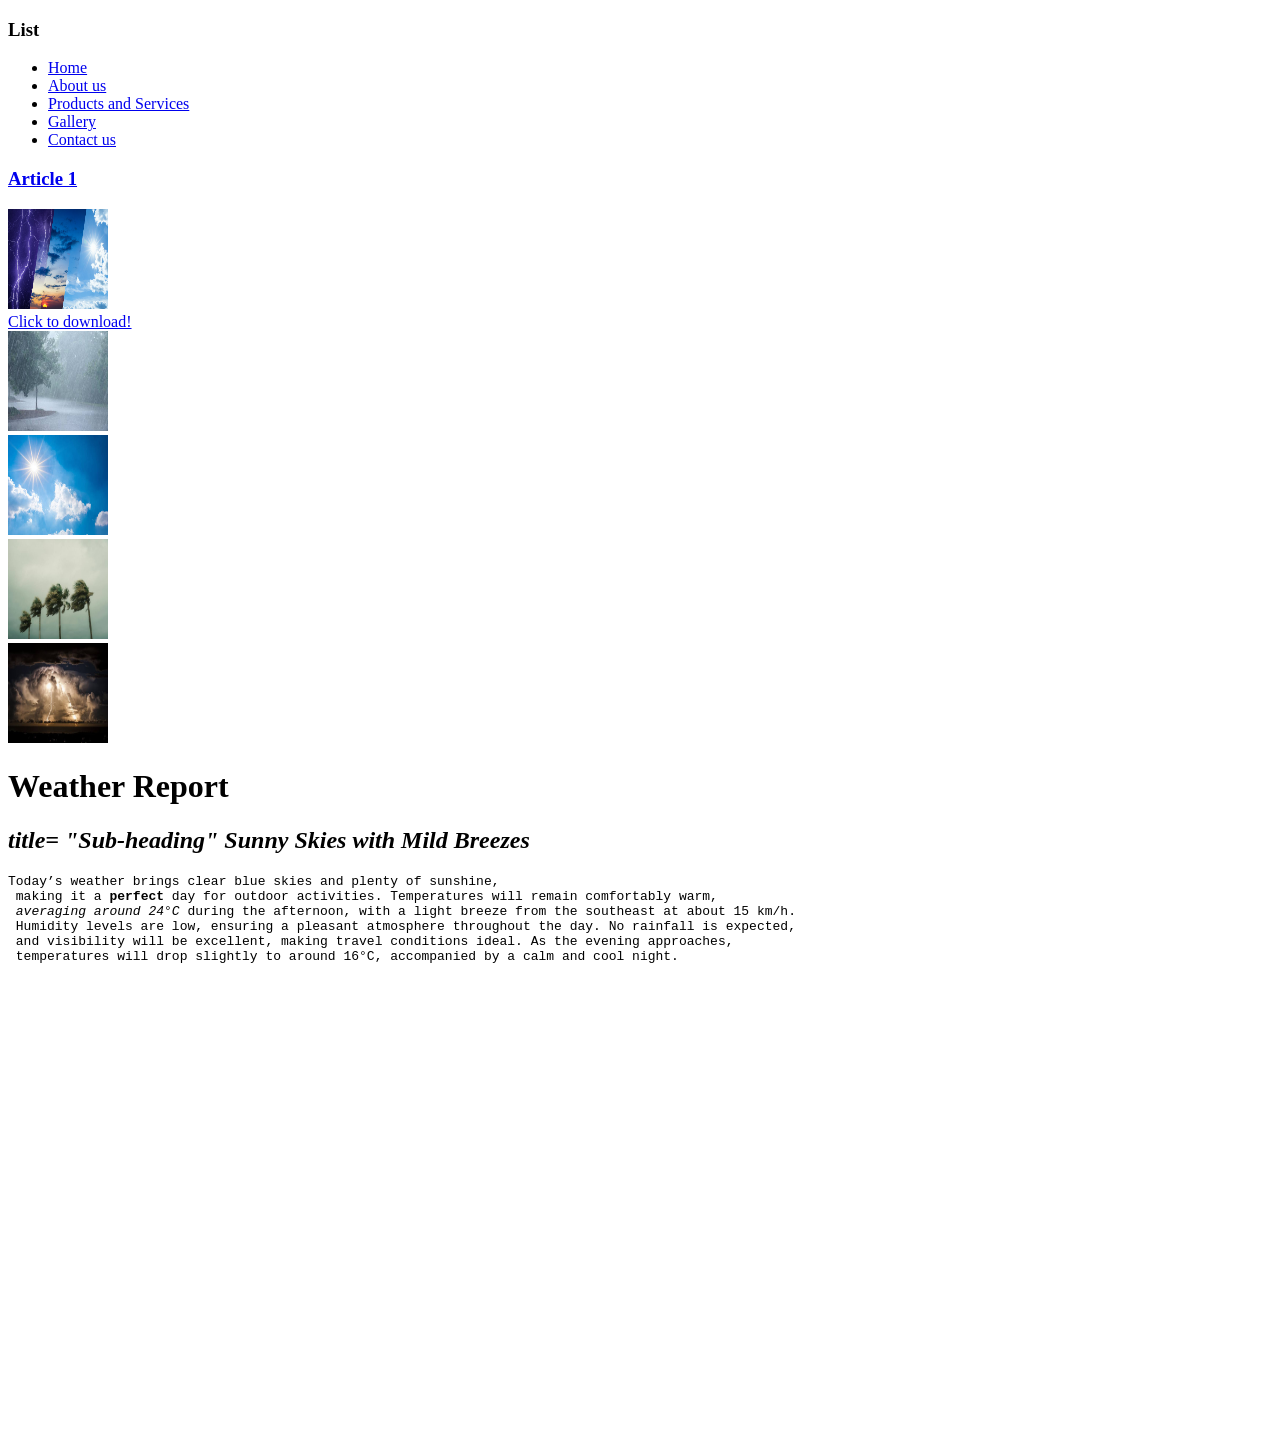
==== index.html @ afe3a40a "added a name to the YT video" ====
<!DOCTYPE html>
<html lang="en">
<head>
 <!-- Here is my head! --> 

    <meta charset="UTF-8">
    <meta name="viewport" content="width=device-width, initial-scale=1.0">
     
    <!-- This is the title that appears on the browser tab-->   
    <title>weather report</title>
</head>
<body>
 <!-- List heading -->
   <h3>List</h3>

 <!-- List -->
 <ul>
    <li><a href = "index.html">Home</a></li>
    <li><a href="about_us.html">About us</a></li>
    <li><a href="products_services.html">Products and Services</a></li>
    <li><a href="gallery.html">Gallery</a></li>
    <li><a href="contact.html">Contact us</a></li>
 </ul>

 <h3><a href="#article1">Article 1</a></h3>


<!-- Adding a image --> 
<div>
   <!-- making image clickable, image takes you to a differenct page --> 
   <a href="gallery.html"> <img src="./_images/weather logo.jpg" alt="weather logo" width="100" height="100"></a>

   <br>
   <!-- click link to download --> 
   <a href="./_documents/aqeelah.pdf" target="_blank">Click to download!</a>

   <br>
   <!-- click image to email --> 
   <a href="mailto:"><img src="./_images/rain.jpg" alt="email us" width="100" height="100"></a>

   
   <br>
   <img src="./_images/sunny.jpg" alt="weather logo" width="100" height="100"> 
   
   <br>
   <img src="./_images/windy.jpg" alt="weather logo" width="100" height="100"> 
   
   <br>
   <img src="./_images/lightning.jpg" alt="weather logo" width="100" height="100"> 

   
</div>

 <!-- Text Content --> 

  <!-- Heading --> 
 <h1><a id="article1">Weather Report</a></h1>

 <!-- Subheading --> 
 <h2> <dfn>title= "Sub-heading" Sunny Skies with Mild Breezes</dfn> </h2>
 
 <!-- Paragraphh --> 
 <!-- strong - bold; em - italics --> 
 <pre>Today’s weather brings clear blue skies and plenty of sunshine, 
 making it a <strong>perfect</strong> day for outdoor activities. Temperatures will remain comfortably warm, 
 <em>averaging around 24°C</em> during the afternoon, with a light breeze from the southeast at about 15 km/h. 
 Humidity levels are low, ensuring a pleasant atmosphere throughout the day. No rainfall is expected, 
 and visibility will be excellent, making travel conditions ideal. As the evening approaches, 
 temperatures will drop slightly to around 16°C, accompanied by a calm and cool night.</pre>
 
 <!-- iFrame - location --> 
 <iframe name="Google Maps Location" src="https://www.google.com/maps/embed?pb=!1m18!1m12!1m3!1d26470.44532476026!2d18.45035556703807!3d-33.97183411168414!2m3!1f0!2f0!3f0!3m2!1i1024!2i768!4f13.1!3m3!1m2!1s0x1dcc5d2cf806cb5d%3A0xc2f04ea73cab51a1!2sSports%20Science%20Institute%20of%20SA!5e0!3m2!1sen!2sza!4v1786446889641!5m2!1sen!2sza" 
 width="600" height="450" style="border:0;" allowfullscreen="" loading="lazy" referrerpolicy="strict-origin-when-cross-origin"></iframe>

  <!-- iFrame - YT video --> 
 <iframe width="560" height="315" src="https://www.youtube.com/embed/cFpkCWwo91M?si=GvaivojbC-oSO19A" 
 title="YouTube video player" frameborder="0" allow="accelerometer; autoplay; clipboard-write; 
 encrypted-media; gyroscope; picture-in-picture; web-share" referrerpolicy="strict-origin-when-cross-origin" 
 allowfullscreen></iframe>

</body>
</html>
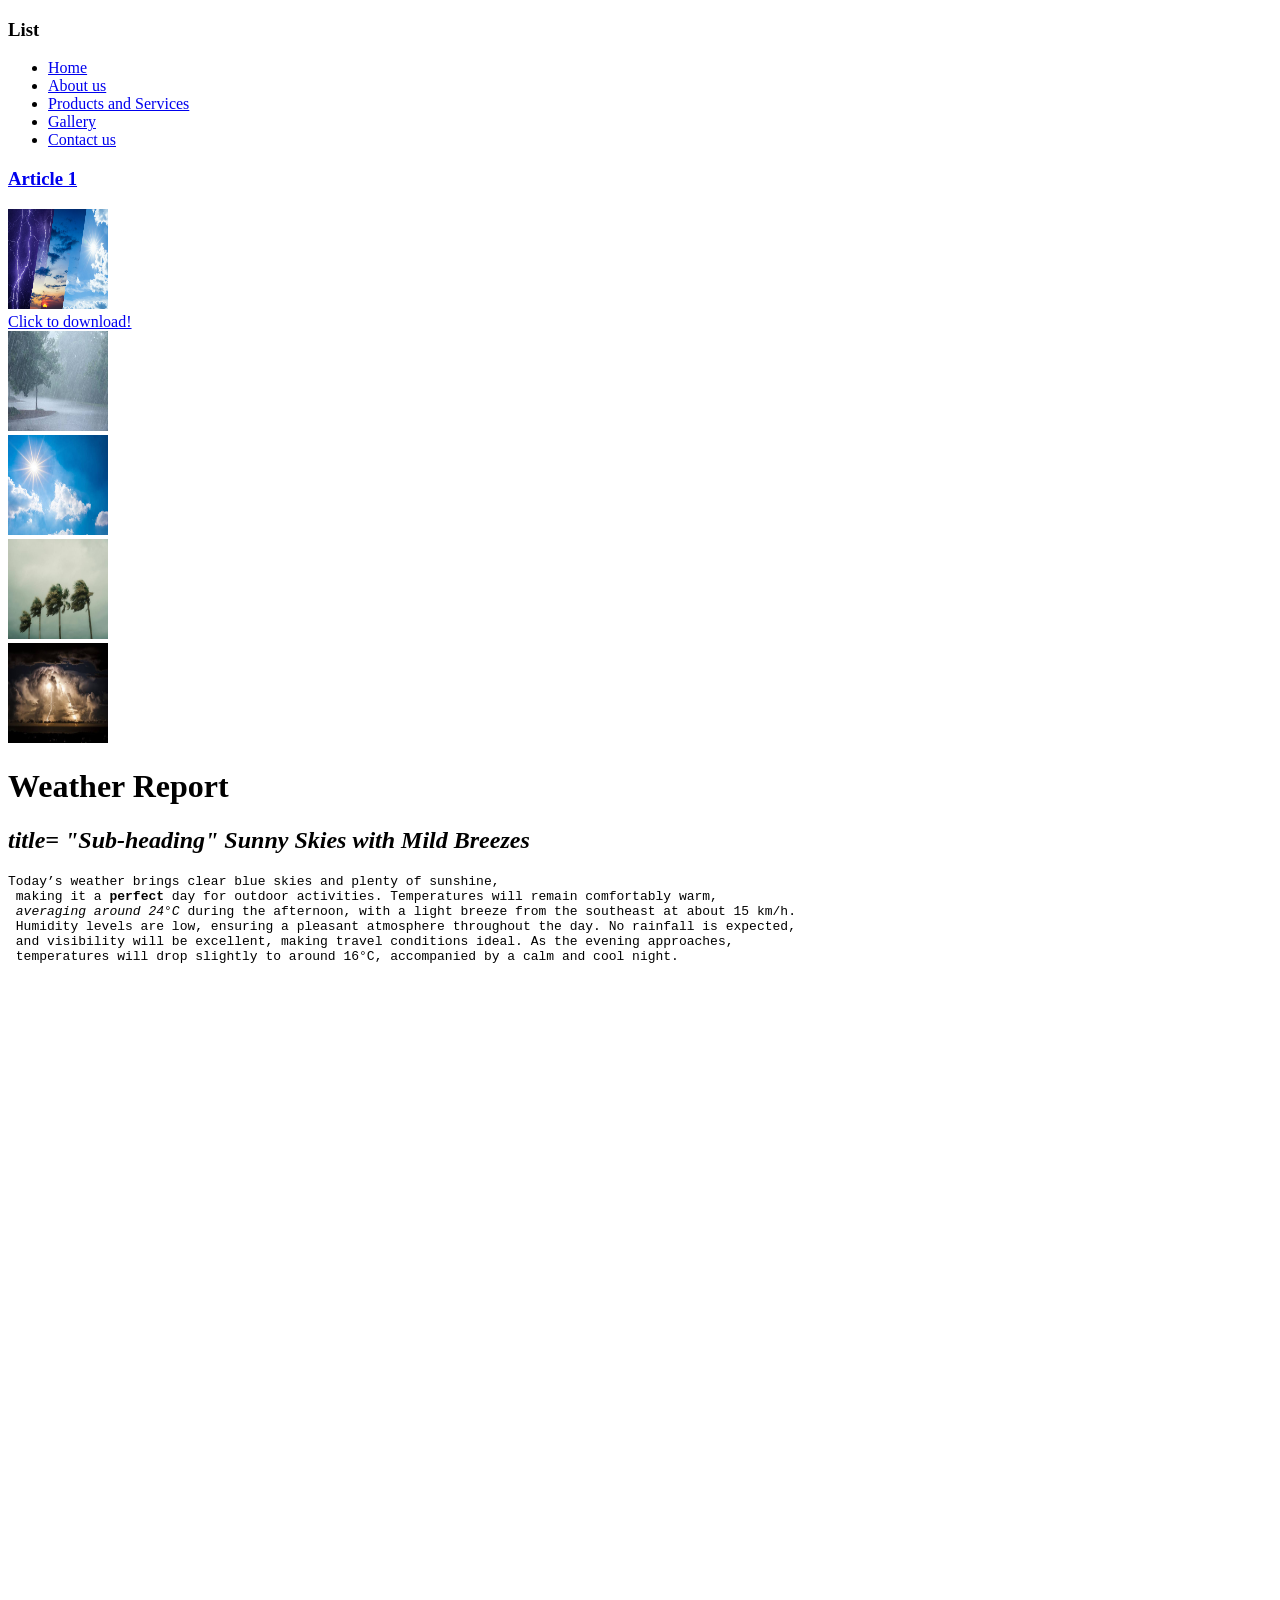
==== commit fe119912: "added article" ====
--- a/index.html
+++ b/index.html
@@ -32,6 +32,7 @@
 
    <br>
    <!-- click link to download --> 
+   <!-- target black, opens onto a new page --> 
    <a href="./_documents/aqeelah.pdf" target="_blank">Click to download!</a>
 
    <br>
@@ -68,15 +69,17 @@
  and visibility will be excellent, making travel conditions ideal. As the evening approaches, 
  temperatures will drop slightly to around 16°C, accompanied by a calm and cool night.</pre>
  
+ <br>
  <!-- iFrame - location --> 
  <iframe name="Google Maps Location" src="https://www.google.com/maps/embed?pb=!1m18!1m12!1m3!1d26470.44532476026!2d18.45035556703807!3d-33.97183411168414!2m3!1f0!2f0!3f0!3m2!1i1024!2i768!4f13.1!3m3!1m2!1s0x1dcc5d2cf806cb5d%3A0xc2f04ea73cab51a1!2sSports%20Science%20Institute%20of%20SA!5e0!3m2!1sen!2sza!4v1786446889641!5m2!1sen!2sza" 
  width="600" height="450" style="border:0;" allowfullscreen="" loading="lazy" referrerpolicy="strict-origin-when-cross-origin"></iframe>
 
+ <br>
   <!-- iFrame - YT video --> 
  <iframe width="560" height="315" src="https://www.youtube.com/embed/cFpkCWwo91M?si=GvaivojbC-oSO19A" 
  title="YouTube video player" frameborder="0" allow="accelerometer; autoplay; clipboard-write; 
  encrypted-media; gyroscope; picture-in-picture; web-share" referrerpolicy="strict-origin-when-cross-origin" 
  allowfullscreen></iframe>
-
+ 
 </body>
 </html>
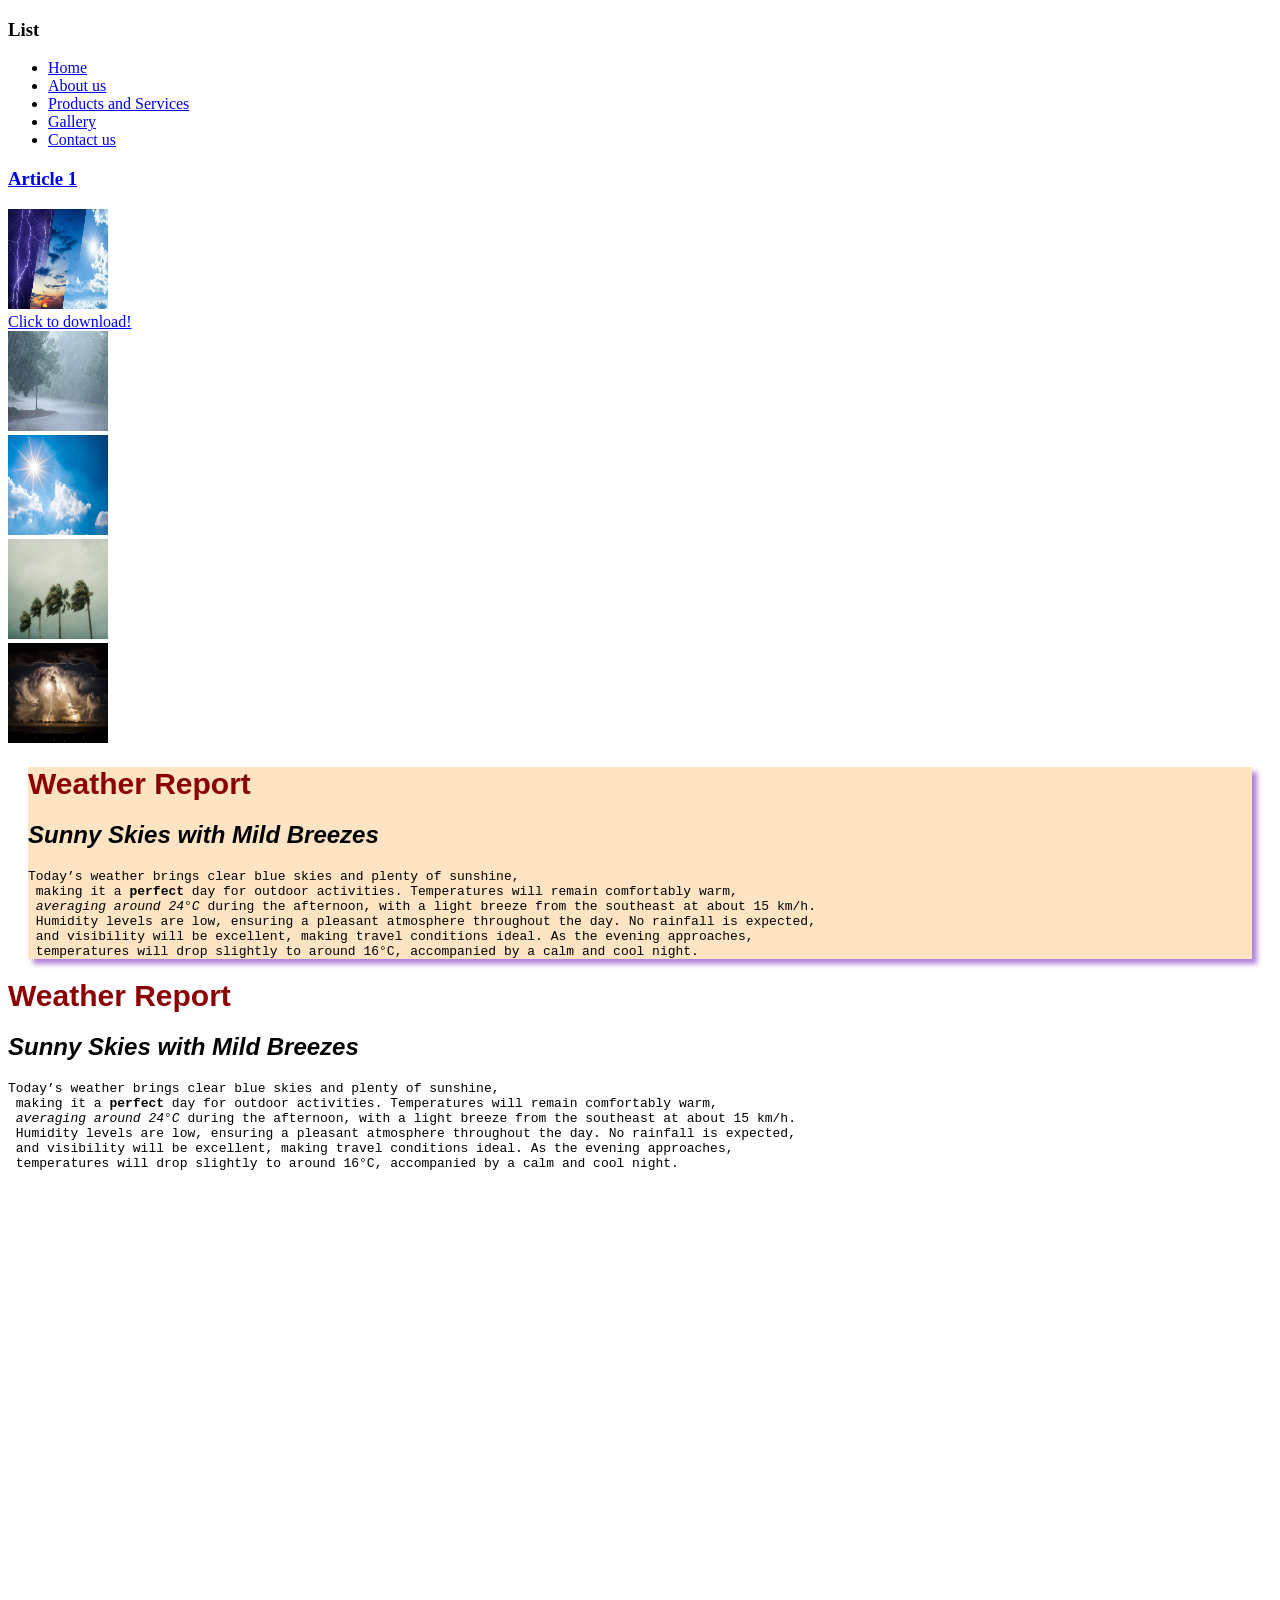
==== commit 654d81be: "added styles" ====
--- a/index.html
+++ b/index.html
@@ -5,6 +5,10 @@
 
     <meta charset="UTF-8">
     <meta name="viewport" content="width=device-width, initial-scale=1.0">
+
+    <!-- link css to html -->   
+    <link rel='stylesheet' href="styles.css">
+
      
     <!-- This is the title that appears on the browser tab-->   
     <title>weather report</title>
@@ -49,16 +53,19 @@
    <br>
    <img src="./_images/lightning.jpg" alt="weather logo" width="100" height="100"> 
 
+</div>
    
-</div>
+ 
 
+<main>
+   <div class="articleText">
  <!-- Text Content --> 
 
   <!-- Heading --> 
- <h1><a id="article1">Weather Report</a></h1>
+ <h1 class="weather_heading"><a id="article1">Weather Report</a></h1>
 
  <!-- Subheading --> 
- <h2> <dfn>title= "Sub-heading" Sunny Skies with Mild Breezes</dfn> </h2>
+ <h2><dfn> Sunny Skies with Mild Breezes</dfn> </h2>
  
  <!-- Paragraphh --> 
  <!-- strong - bold; em - italics --> 
@@ -68,7 +75,28 @@
  Humidity levels are low, ensuring a pleasant atmosphere throughout the day. No rainfall is expected, 
  and visibility will be excellent, making travel conditions ideal. As the evening approaches, 
  temperatures will drop slightly to around 16°C, accompanied by a calm and cool night.</pre>
+   </div>
+</main>
+
+
+
+ <!-- Text Content --> 
+
+  <!-- Heading --> 
+ <h1 class="weather_heading"><a id="article1">Weather Report</a></h1>
+
+ <!-- Subheading --> 
+ <h2><dfn> Sunny Skies with Mild Breezes</dfn> </h2>
  
+ <!-- Paragraphh --> 
+ <!-- strong - bold; em - italics --> 
+ <pre>Today’s weather brings clear blue skies and plenty of sunshine, 
+ making it a <strong>perfect</strong> day for outdoor activities. Temperatures will remain comfortably warm, 
+ <em>averaging around 24°C</em> during the afternoon, with a light breeze from the southeast at about 15 km/h. 
+ Humidity levels are low, ensuring a pleasant atmosphere throughout the day. No rainfall is expected, 
+ and visibility will be excellent, making travel conditions ideal. As the evening approaches, 
+ temperatures will drop slightly to around 16°C, accompanied by a calm and cool night.</pre>
+  
  <br>
  <!-- iFrame - location --> 
  <iframe name="Google Maps Location" src="https://www.google.com/maps/embed?pb=!1m18!1m12!1m3!1d26470.44532476026!2d18.45035556703807!3d-33.97183411168414!2m3!1f0!2f0!3f0!3m2!1i1024!2i768!4f13.1!3m3!1m2!1s0x1dcc5d2cf806cb5d%3A0xc2f04ea73cab51a1!2sSports%20Science%20Institute%20of%20SA!5e0!3m2!1sen!2sza!4v1786446889641!5m2!1sen!2sza" 
@@ -80,6 +108,7 @@
  title="YouTube video player" frameborder="0" allow="accelerometer; autoplay; clipboard-write; 
  encrypted-media; gyroscope; picture-in-picture; web-share" referrerpolicy="strict-origin-when-cross-origin" 
  allowfullscreen></iframe>
+
  
 </body>
 </html>
--- a/styles.css
+++ b/styles.css
@@ -0,0 +1,20 @@
+/* apply specific font */
+h2 {
+    font-family:Impact, Haettenschweiler, 'Arial Narrow Bold', sans-serif;
+    
+}
+/* apply specific font to specific heading*/
+.weather_heading {
+    font-family:Impact, Haettenschweiler, 'Arial Narrow Bold', sans-serif;
+    font-size: 30px;
+    color: darkred;
+}
+/* div */
+.articleText {
+    background-color: bisque;
+    margin: 20px;
+    border: 3px; 
+    padding: 5;
+    border-radius: 15;
+    box-shadow: 5px 5px 5px rgb(176, 130, 219);
+}
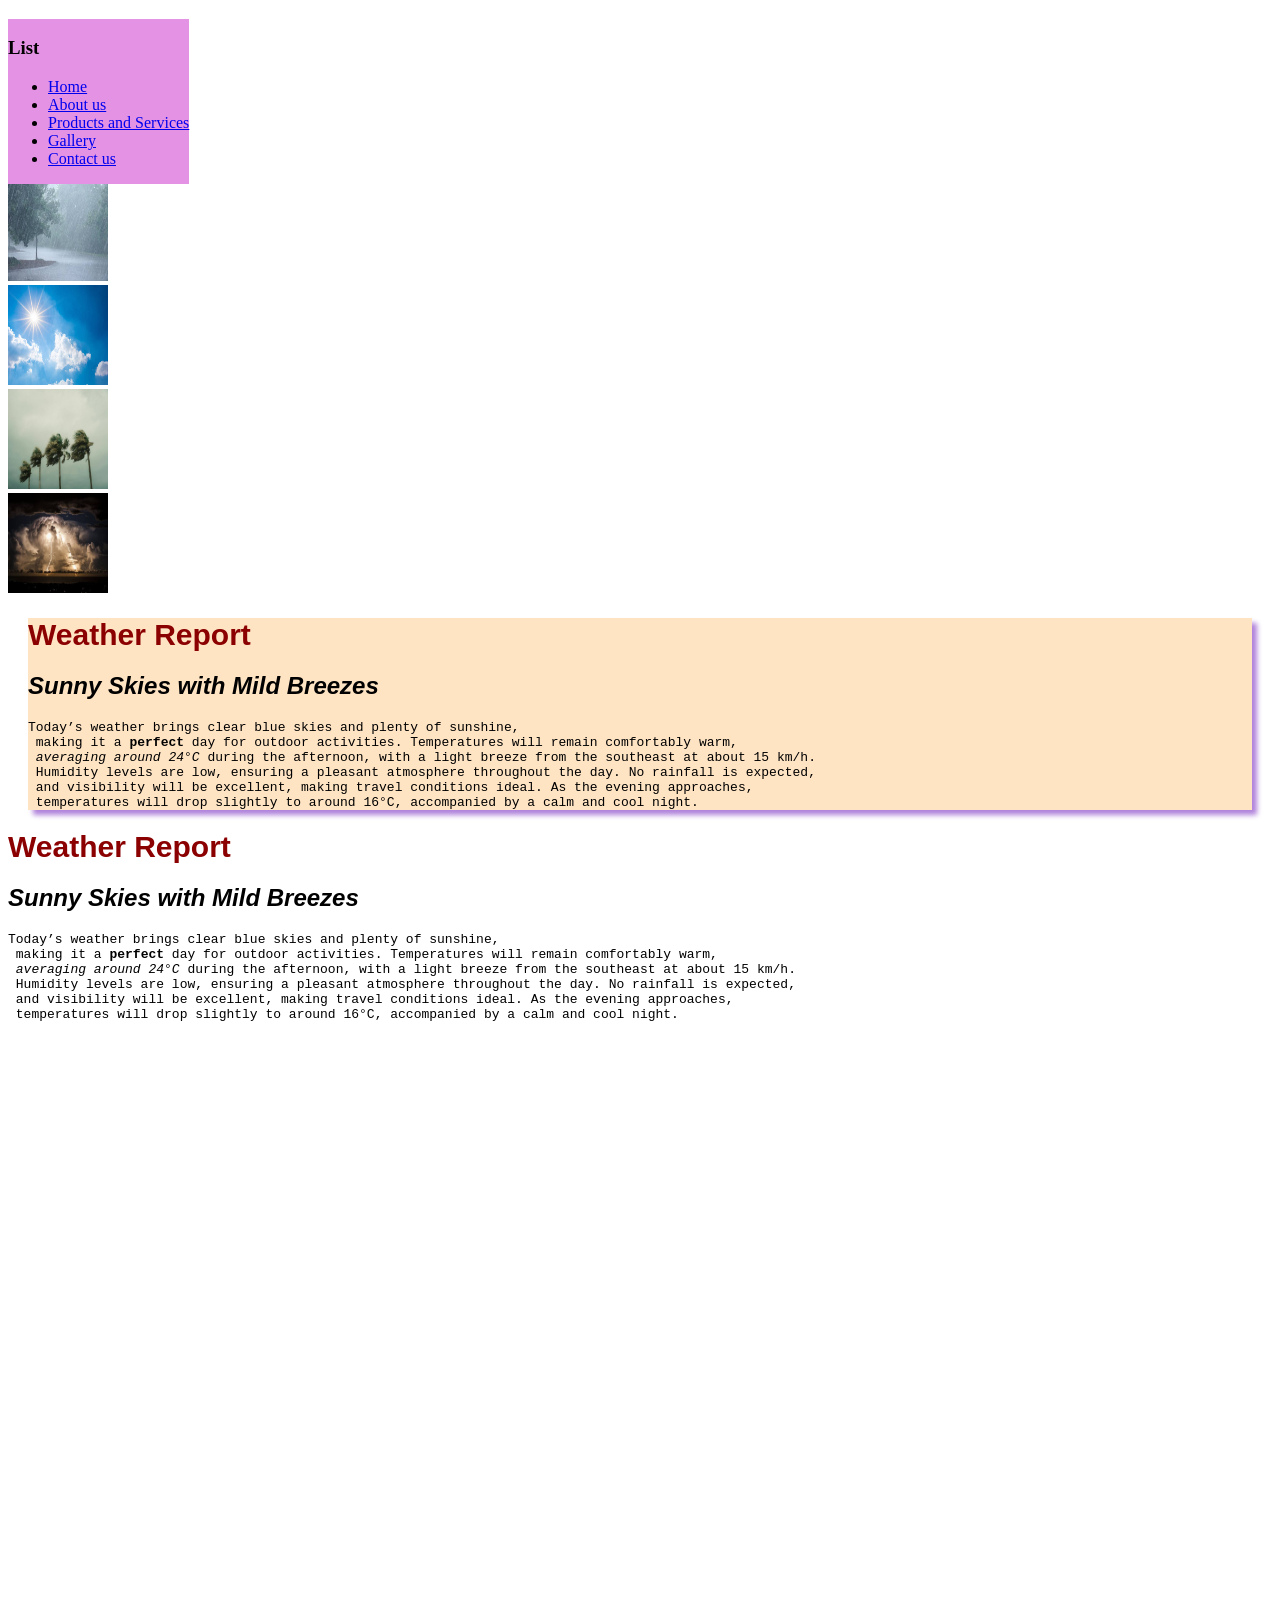
==== commit fcf1958d: "added style position" ====
--- a/index.html
+++ b/index.html
@@ -14,9 +14,10 @@
     <title>weather report</title>
 </head>
 <body>
+
+<div class="nav_list">
  <!-- List heading -->
-   <h3>List</h3>
-
+ <h3>List</h3>
  <!-- List -->
  <ul>
     <li><a href = "index.html">Home</a></li>
@@ -25,9 +26,10 @@
     <li><a href="gallery.html">Gallery</a></li>
     <li><a href="contact.html">Contact us</a></li>
  </ul>
+   
+</div>
 
  <h3><a href="#article1">Article 1</a></h3>
-
 
 <!-- Adding a image --> 
 <div>
--- a/styles.css
+++ b/styles.css
@@ -17,4 +17,11 @@
     padding: 5;
     border-radius: 15;
     box-shadow: 5px 5px 5px rgb(176, 130, 219);
-}+}
+a:hover {
+    color:brown
+}
+.nav_list {
+    position: fixed;
+    background-color: rgb(228, 146, 228);
+}
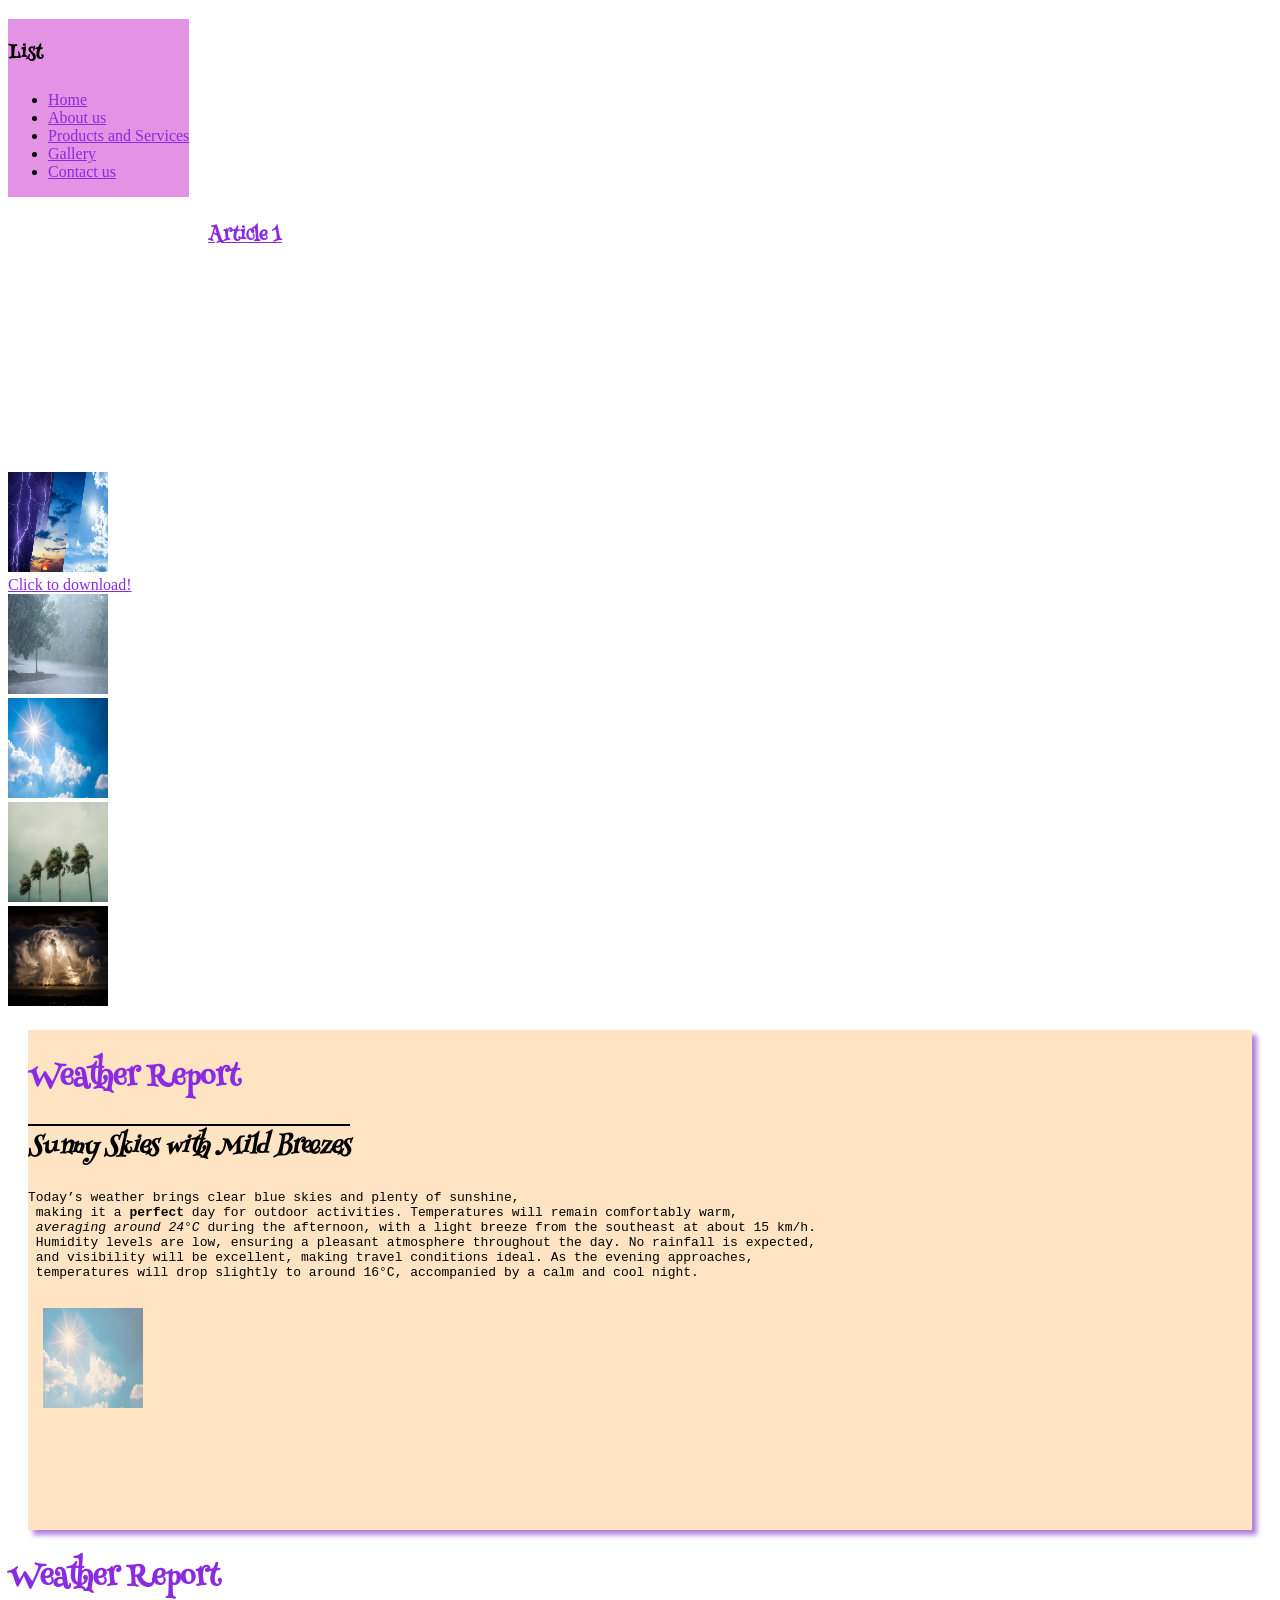
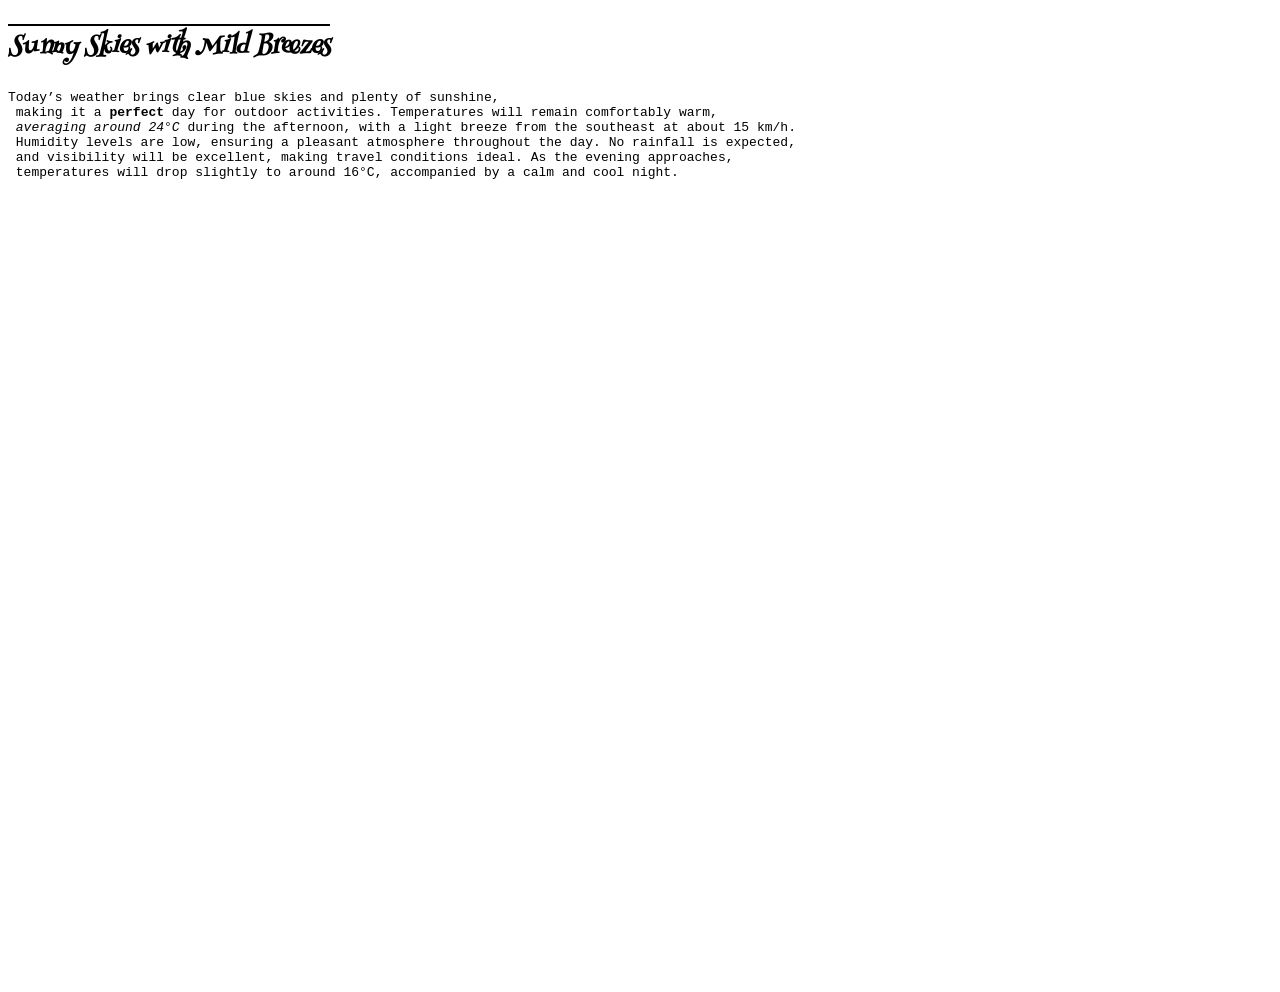
==== commit b94e2aea: "added fonts and css styles and images and scrolling" ====
--- a/index.html
+++ b/index.html
@@ -8,6 +8,10 @@
 
     <!-- link css to html -->   
     <link rel='stylesheet' href="styles.css">
+
+    <link rel="preconnect" href="https://fonts.googleapis.com">
+    <link rel="preconnect" href="https://fonts.gstatic.com" crossorigin>
+    <link href="https://fonts.googleapis.com/css2?family=Henny+Penny&display=swap" rel="stylesheet">
 
      
     <!-- This is the title that appears on the browser tab-->   
@@ -29,7 +33,7 @@
    
 </div>
 
- <h3><a href="#article1">Article 1</a></h3>
+ <h3 class="main_heading"><a href="#article1">Article 1</a></h3>
 
 <!-- Adding a image --> 
 <div>
@@ -69,6 +73,7 @@
  <!-- Subheading --> 
  <h2><dfn> Sunny Skies with Mild Breezes</dfn> </h2>
  
+ 
  <!-- Paragraphh --> 
  <!-- strong - bold; em - italics --> 
  <pre>Today’s weather brings clear blue skies and plenty of sunshine, 
@@ -77,6 +82,7 @@
  Humidity levels are low, ensuring a pleasant atmosphere throughout the day. No rainfall is expected, 
  and visibility will be excellent, making travel conditions ideal. As the evening approaches, 
  temperatures will drop slightly to around 16°C, accompanied by a calm and cool night.</pre>
+ <img class="sun_image" src="./_images/sunny.jpg" alt="weather logo" width="100" height="100"> 
    </div>
 </main>
 
--- a/styles.css
+++ b/styles.css
@@ -1,11 +1,17 @@
+.henny-penny-regular {
+  font-family: "Henny Penny", system-ui;
+  font-weight: 400;
+  font-style: normal;
+}
+
 /* apply specific font */
 h2 {
-    font-family:Impact, Haettenschweiler, 'Arial Narrow Bold', sans-serif;
+    font-family: "Henny Penny";
     
 }
 /* apply specific font to specific heading*/
 .weather_heading {
-    font-family:Impact, Haettenschweiler, 'Arial Narrow Bold', sans-serif;
+    font-family: "Henny Penny";
     font-size: 30px;
     color: darkred;
 }
@@ -17,11 +23,50 @@
     padding: 5;
     border-radius: 15;
     box-shadow: 5px 5px 5px rgb(176, 130, 219);
+    overflow: scroll;
+    height:500px;
+    font-family: "Henny Penny";
+    
 }
 a:hover {
     color:brown
 }
+
+a:visited {
+    color: darkgreen;
+}
+
+a {
+    color: blueviolet;
+}
 .nav_list {
     position: fixed;
     background-color: rgb(228, 146, 228);
+   
 }
+ .main_heading {
+    padding: 200px;
+ }
+
+ .sun_image {
+    opacity: 0.5;
+    border: 15px groove; 
+    border-color: #3e8e9e00 ;
+ }
+
+ p {
+    letter-spacing: 5px;
+    word-spacing: 7px;
+    font-family: "Henny Penny";
+ }
+
+ h2 {
+    text-decoration:overline;
+ }
+
+ h3 {
+    font-family: "Henny Penny";
+ }
+ h1 {
+    font-family: "Henny Penny";
+ }
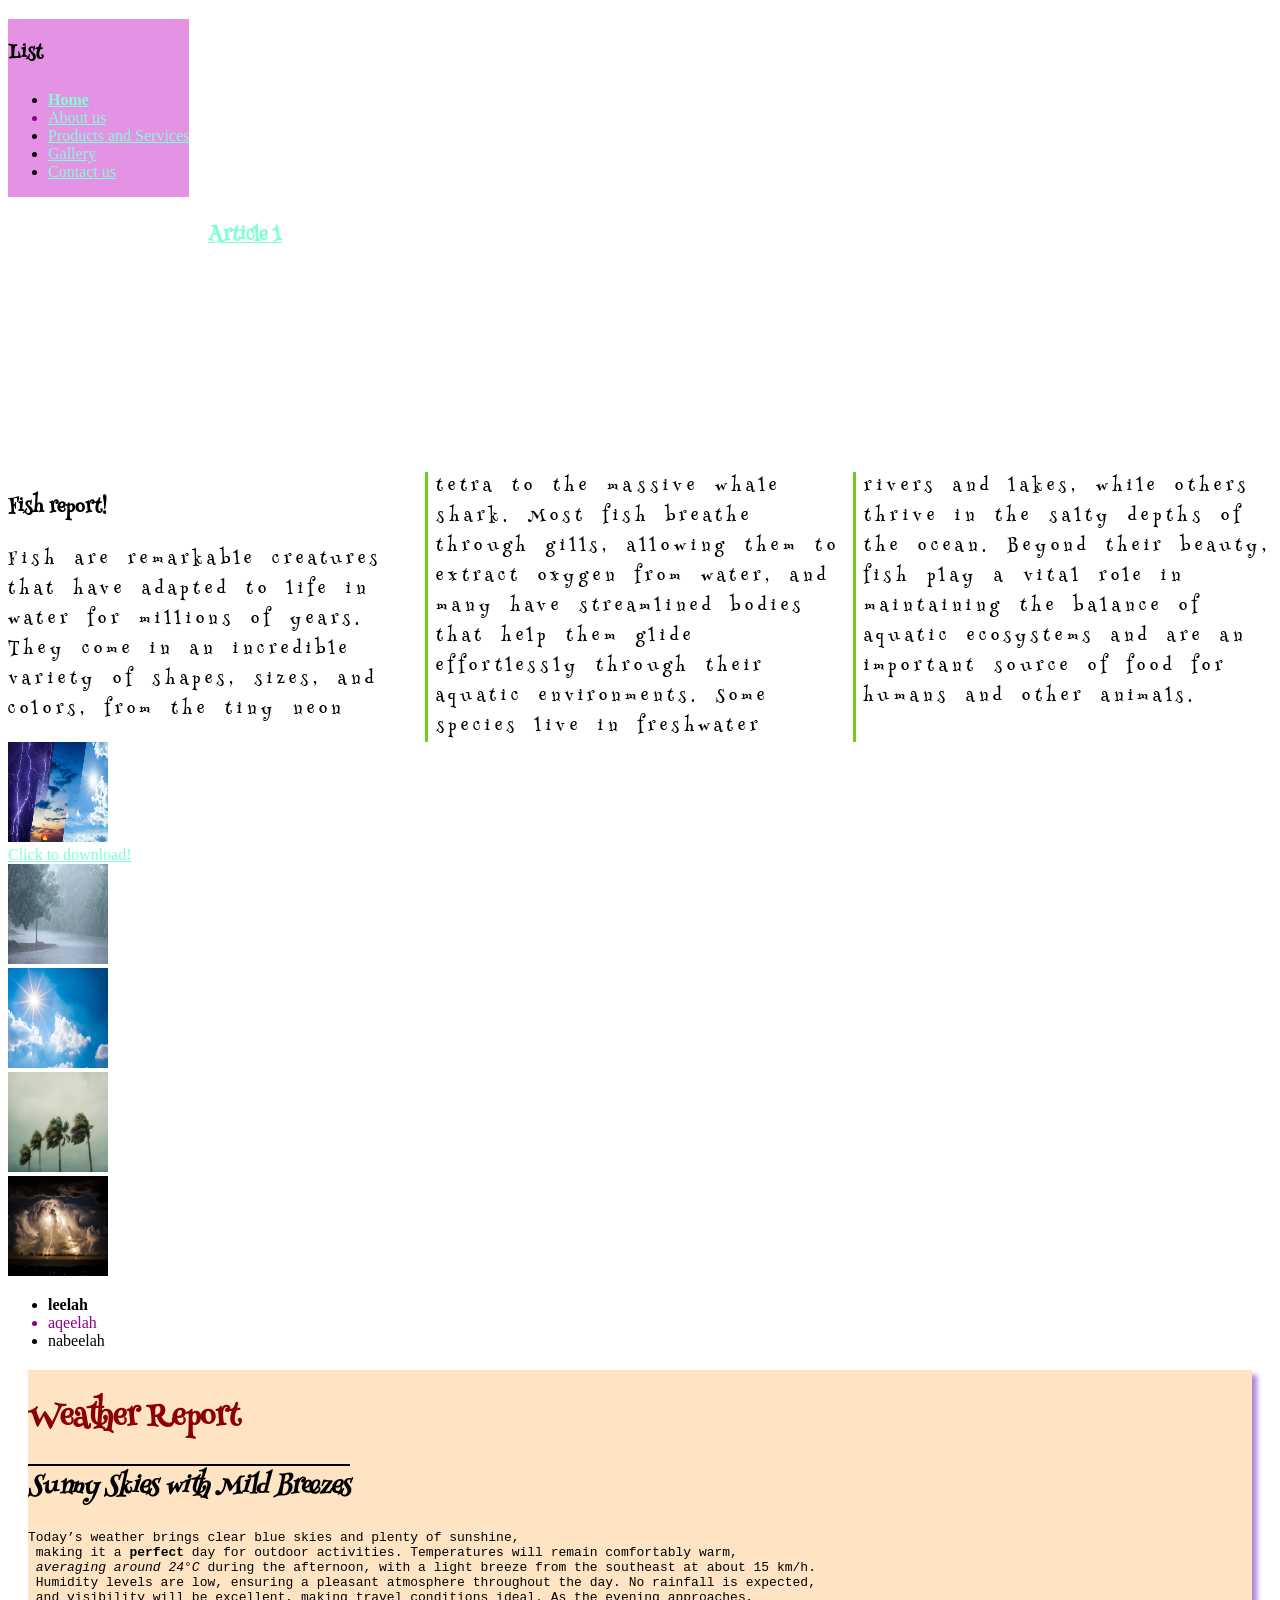
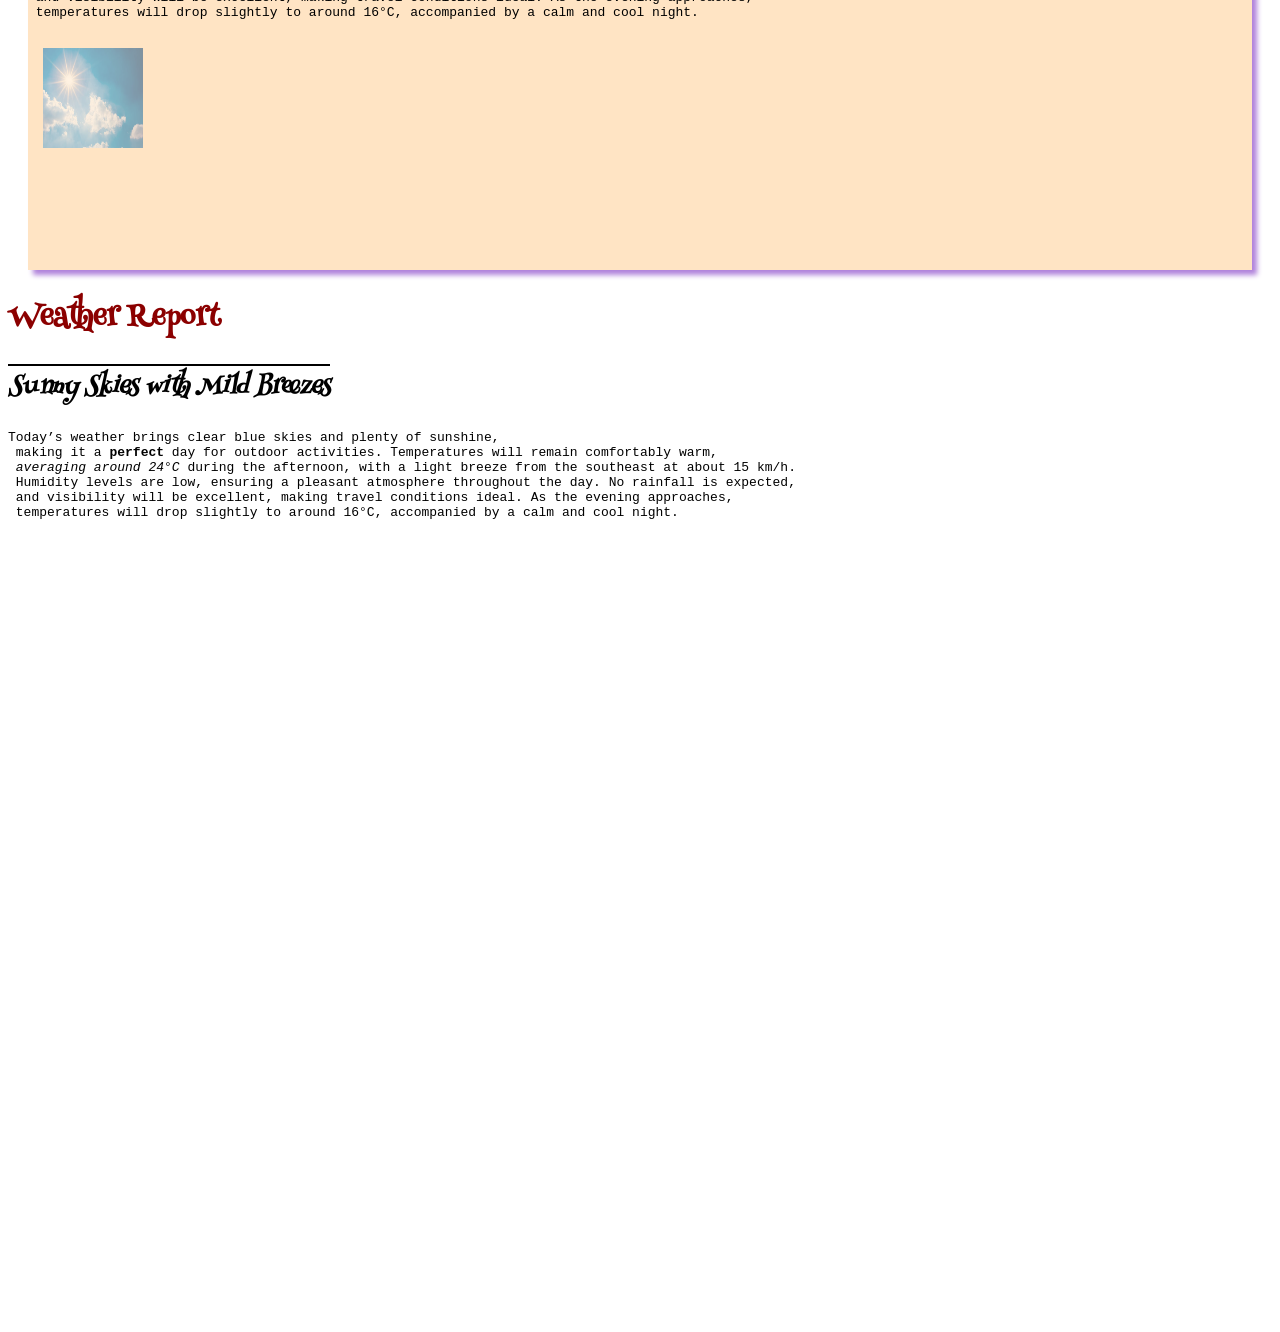
==== commit cd09e4a4: "added style and lists" ====
--- a/index.html
+++ b/index.html
@@ -33,7 +33,23 @@
    
 </div>
 
- <h3 class="main_heading"><a href="#article1">Article 1</a></h3>
+
+
+<h3 class="main_heading"><a href="#article1">Article 1</a></h3>
+
+<div class="multi">
+   <h3> Fish report!</h3>
+   <p> Fish are remarkable creatures that have adapted to life in water for millions of years. 
+       They come in an incredible variety of shapes, sizes, and colors, from the tiny neon tetra 
+       to the massive whale shark. Most fish breathe through gills, allowing them to extract 
+       oxygen from water, and many have streamlined bodies that help them glide effortlessly 
+       through their aquatic environments. Some species live in freshwater rivers and lakes, 
+       while others thrive in the salty depths of the ocean. Beyond their beauty, fish play a 
+       vital role in maintaining the balance of aquatic ecosystems and are an important source 
+       of food for humans and other animals. </p>
+</div>
+
+
 
 <!-- Adding a image --> 
 <div>
@@ -60,8 +76,15 @@
    <img src="./_images/lightning.jpg" alt="weather logo" width="100" height="100"> 
 
 </div>
-   
  
+<div>
+   <ul>
+      <li>leelah</li>
+      <li>aqeelah</li>
+      <li>nabeelah</li>
+
+   </ul>
+</div>
 
 <main>
    <div class="articleText">
--- a/styles.css
+++ b/styles.css
@@ -28,17 +28,7 @@
     font-family: "Henny Penny";
     
 }
-a:hover {
-    color:brown
-}
 
-a:visited {
-    color: darkgreen;
-}
-
-a {
-    color: blueviolet;
-}
 .nav_list {
     position: fixed;
     background-color: rgb(228, 146, 228);
@@ -69,4 +59,38 @@
  }
  h1 {
     font-family: "Henny Penny";
- }+ }
+
+ a:link {
+    color: aquamarine; 
+ }
+
+ a:visited {
+    color: rgb(44, 108, 67);
+ }
+
+ a:hover {
+    color: red; text-decoration:underline ;
+ }
+
+ a:active {
+    color: blue;
+ }
+
+ .multi {
+    column-count: 3;
+    column-gap: 20px;
+    column-rule: 3px solid rgb(111, 208, 27);
+ }
+
+ li:first-child {
+    font-weight: bold;
+ }
+ li:nth-child(2) {
+    color: darkmagenta;
+    
+ }
+ li:hover {
+    background-color: blanchedalmond;
+ }
+
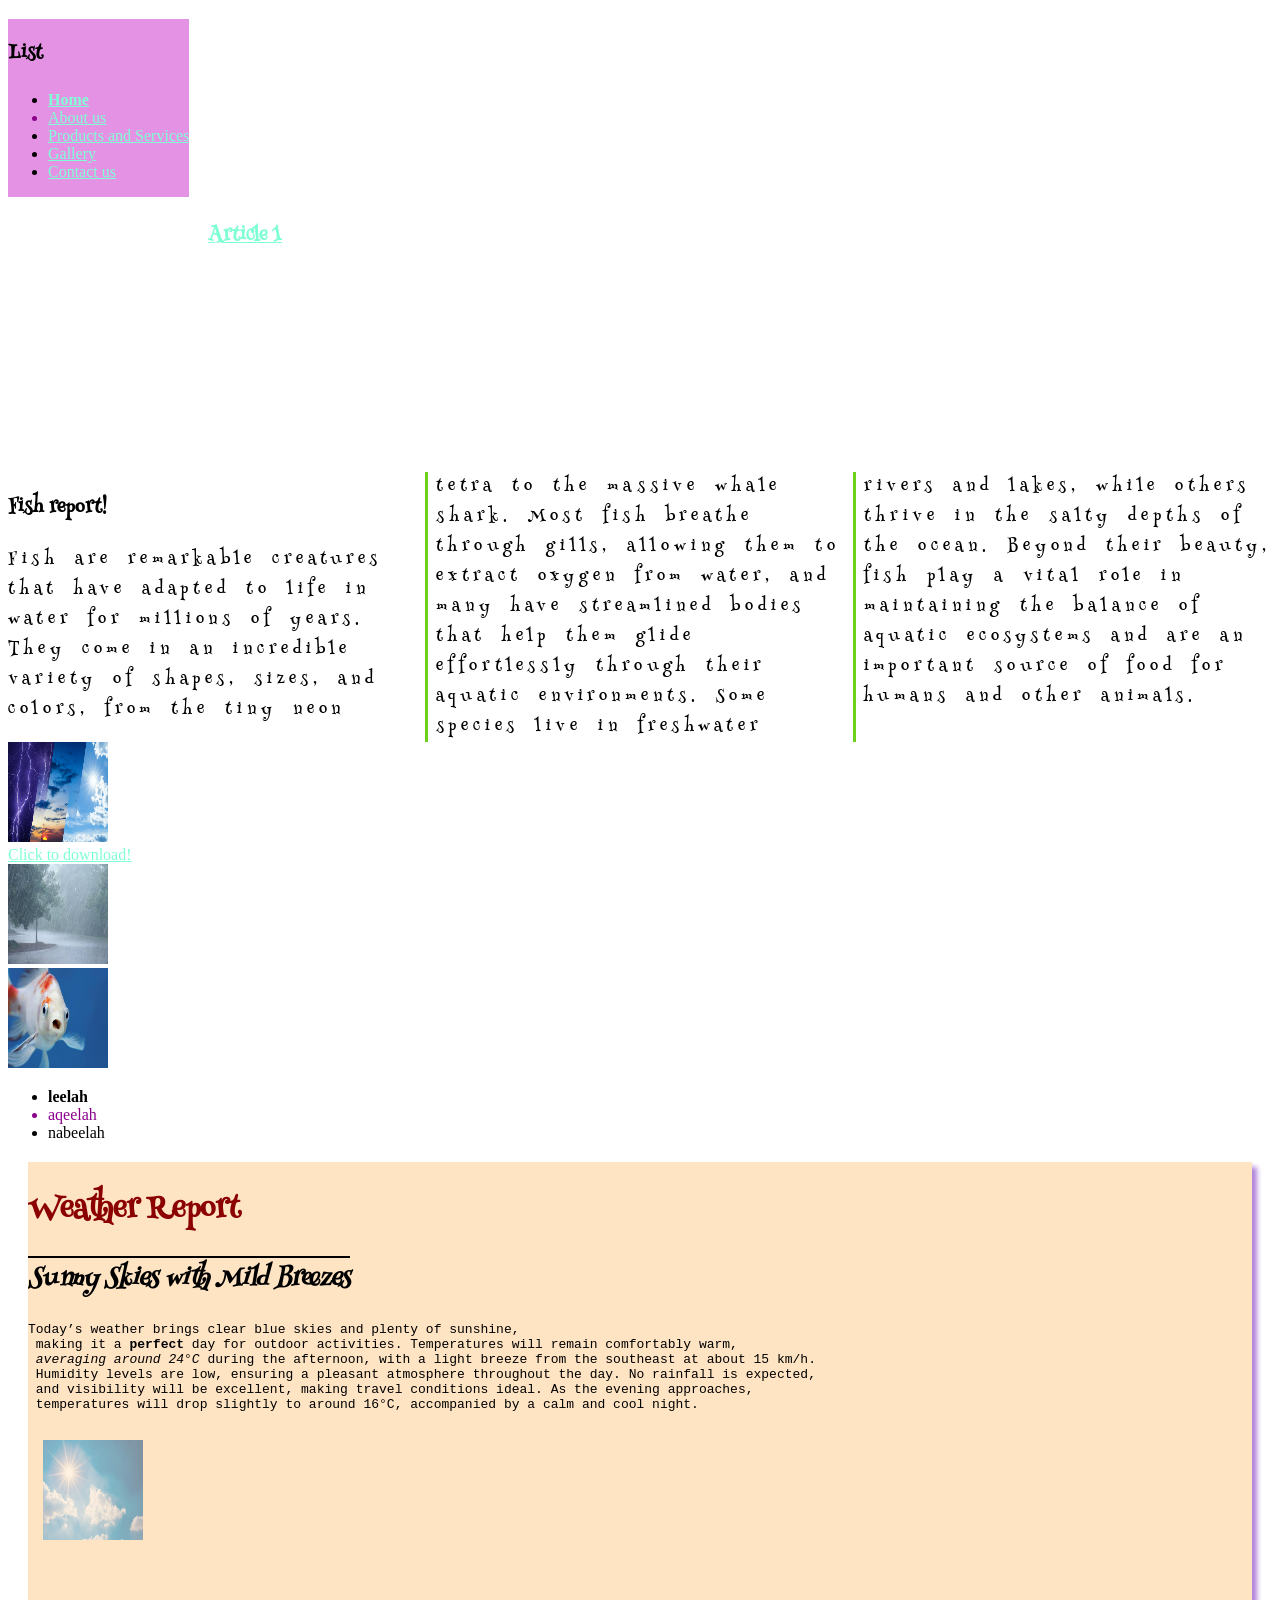
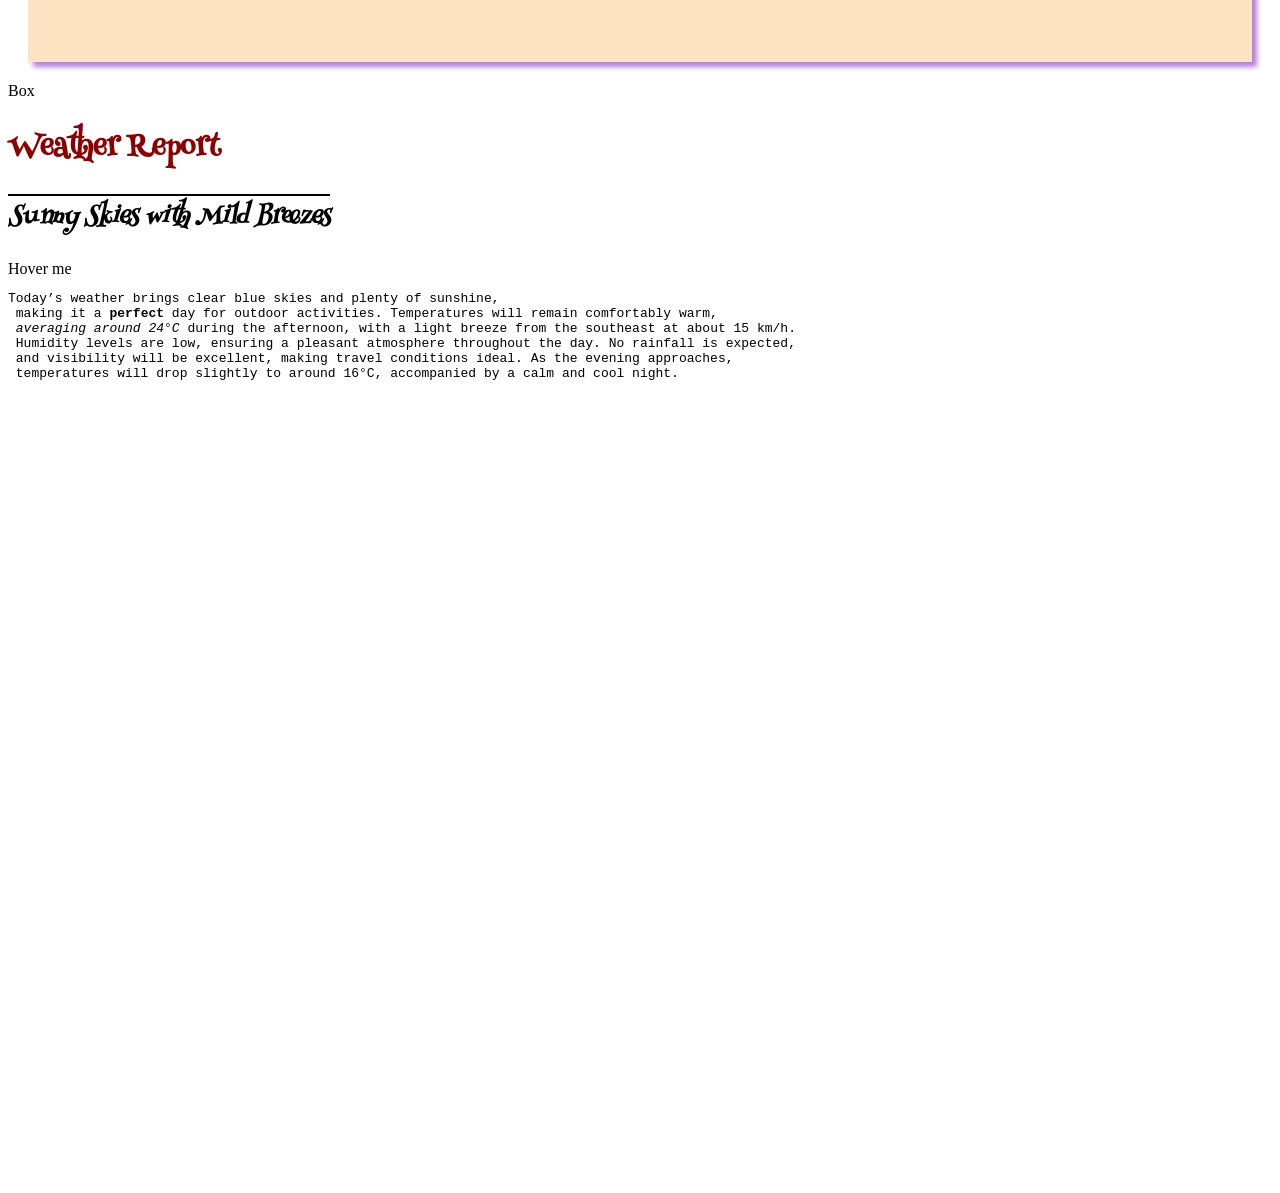
==== commit fdb6b74f: "added styles" ====
--- a/index.html
+++ b/index.html
@@ -37,6 +37,8 @@
 
 <h3 class="main_heading"><a href="#article1">Article 1</a></h3>
 
+
+
 <div class="multi">
    <h3> Fish report!</h3>
    <p> Fish are remarkable creatures that have adapted to life in water for millions of years. 
@@ -64,16 +66,9 @@
    <br>
    <!-- click image to email --> 
    <a href="mailto:"><img src="./_images/rain.jpg" alt="email us" width="100" height="100"></a>
-
    
    <br>
-   <img src="./_images/sunny.jpg" alt="weather logo" width="100" height="100"> 
-   
-   <br>
-   <img src="./_images/windy.jpg" alt="weather logo" width="100" height="100"> 
-   
-   <br>
-   <img src="./_images/lightning.jpg" alt="weather logo" width="100" height="100"> 
+   <img src="./_images/fish.jpg" alt="weather logo" width="100" height="100"> 
 
 </div>
  
@@ -107,6 +102,7 @@
  temperatures will drop slightly to around 16°C, accompanied by a calm and cool night.</pre>
  <img class="sun_image" src="./_images/sunny.jpg" alt="weather logo" width="100" height="100"> 
    </div>
+   <div class="rounded">Box</div>
 </main>
 
 
@@ -119,6 +115,8 @@
  <!-- Subheading --> 
  <h2><dfn> Sunny Skies with Mild Breezes</dfn> </h2>
  
+<div class="box2">Hover me</div>
+
  <!-- Paragraphh --> 
  <!-- strong - bold; em - italics --> 
  <pre>Today’s weather brings clear blue skies and plenty of sunshine, 
@@ -127,6 +125,8 @@
  Humidity levels are low, ensuring a pleasant atmosphere throughout the day. No rainfall is expected, 
  and visibility will be excellent, making travel conditions ideal. As the evening approaches, 
  temperatures will drop slightly to around 16°C, accompanied by a calm and cool night.</pre>
+
+
   
  <br>
  <!-- iFrame - location --> 
--- a/styles.css
+++ b/styles.css
@@ -93,4 +93,23 @@
  li:hover {
     background-color: blanchedalmond;
  }
+ 
+ /*to make screen consistancy on different browsers*/
+ .rounded {
+    -webkit-border-radius:10px;
+    -moz-border-radius:10px;
+    border-radius:10px;
+ }
 
+ .box2 {
+    transition: transform 0.5s ease;
+ }
+ .box2:hover {
+    transform: scale(1.2) rotate(10deg);
+ }
+
+ :root {--main-color:#255ac400;}
+ h1 {color:var(--main-color);}
+
+ 
+
